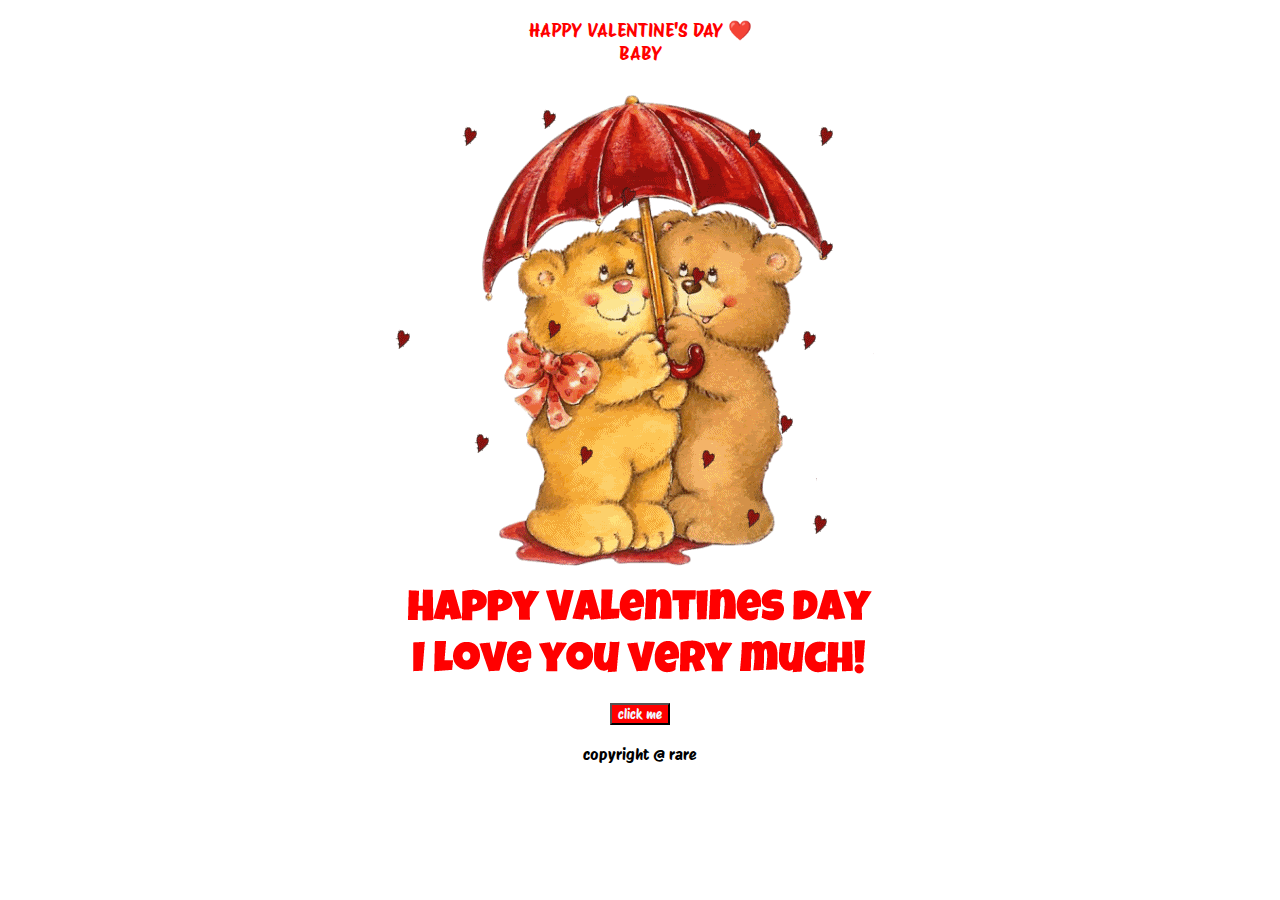
==== index.html @ 5058955e "Add files via upload" ====
<!DOCTYPE html>
<html lang="en">
<head>
    <meta charset="UTF-8">
    <meta name="viewport" content="width=device-width, initial-scale=1.0">
    <title>Document</title>

    <link rel="preconnect" href="https://fonts.googleapis.com">
<link rel="preconnect" href="https://fonts.gstatic.com" crossorigin>
<link href="https://fonts.googleapis.com/css2?family=Protest+Riot&display=swap" rel="stylesheet">
<link href="style.css" rel="stylesheet">
</head>
<body>
    <div class="container">
        <p style="color: red; font-size: larger;">HAPPY VALENTINE'S DAY ❤️<br>
        BABY</p>  
        <div class="index-image">
            <img src="valentineGif.gif" alt="taddy" class="img">
        </div>
        <button style="font-family: 'Protest Riot', sans-serif; margin-bottom: 20px; background-color: red; color: aliceblue;" class="first-button"
        onclick="window.location.href='secondPage.html'">click me </button>
    </div>
    <div style="top: 20px;">
        <footer style="text-align: center; font-family: 'Protest Riot', sans-serif;">copyright @ rare</footer>
    </div>
    
    
    
</body>
</html>
---- style.css ----
.container{
    text-align: center;
    font-family: 'Protest Riot', sans-serif;
    font-size: 20 rem;
    
}
/* to set the width of the image according to the device */
.index-image{
    max-width: 100%;
    height: auto;
}

.second-container{
    display: flex;
    justify-content: center;
    align-items: center;
    border: solid 5px;
    
    
}
.child{
    background-image: url("heart.avif");
   height:800px;
   width: 100%;
   /* background-repeat: no-repeat; */
   text-align: center;
   font-size: 2rem;
   
}
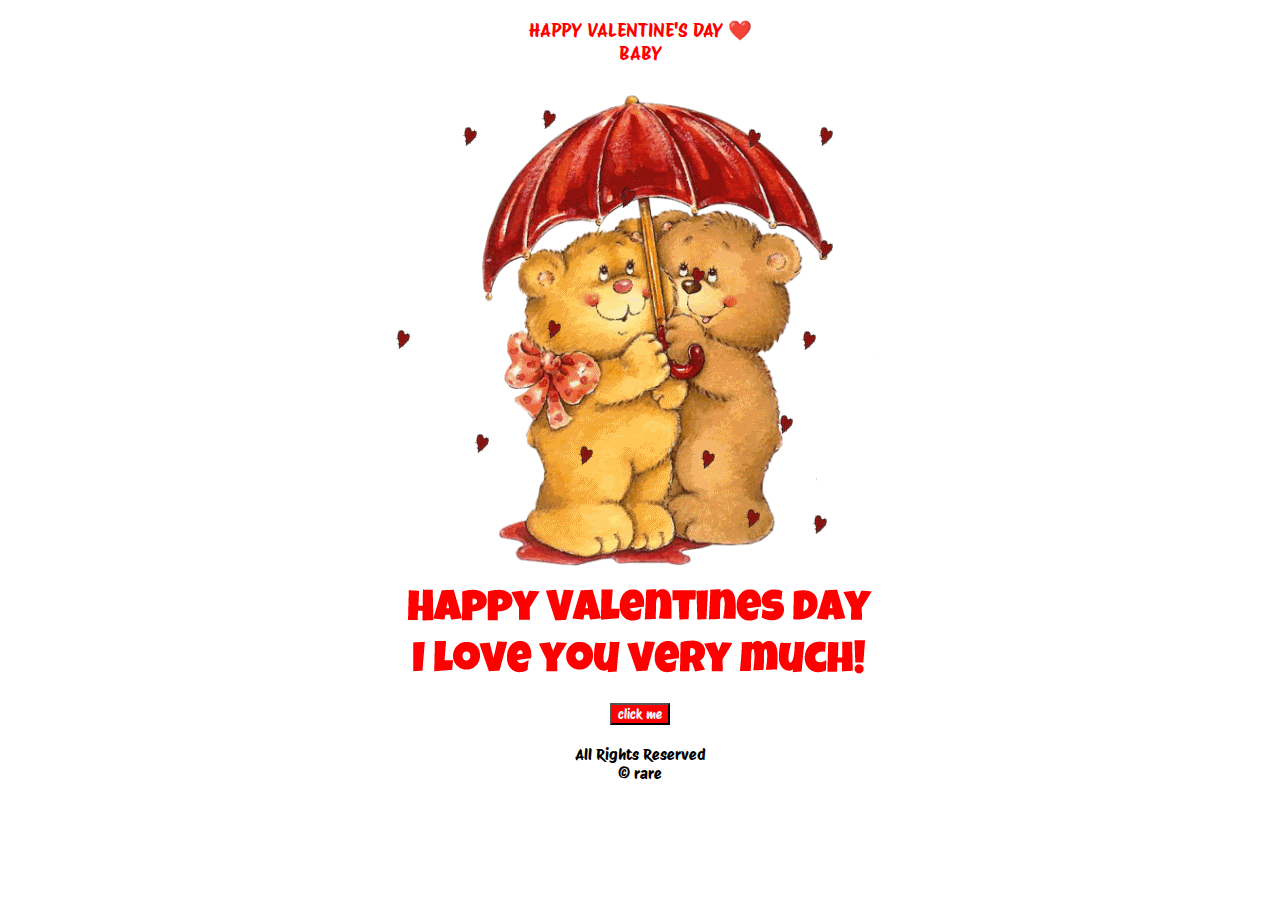
==== commit a20bfceb: "Update index.html" ====
--- a/index.html
+++ b/index.html
@@ -21,10 +21,11 @@
         onclick="window.location.href='secondPage.html'">click me </button>
     </div>
     <div style="top: 20px;">
-        <footer style="text-align: center; font-family: 'Protest Riot', sans-serif;">copyright @ rare</footer>
+        <footer style="text-align: center; font-family: 'Protest Riot', sans-serif;">All Rights Reserved <br>
+            © rare</footer>
     </div>
     
     
     
 </body>
-</html>+</html>
--- a/style.css
+++ b/style.css
@@ -20,7 +20,7 @@
 }
 .child{
     background-image: url("heart.avif");
-   height:800px;
+   height:100%;
    width: 100%;
    /* background-repeat: no-repeat; */
    text-align: center;
